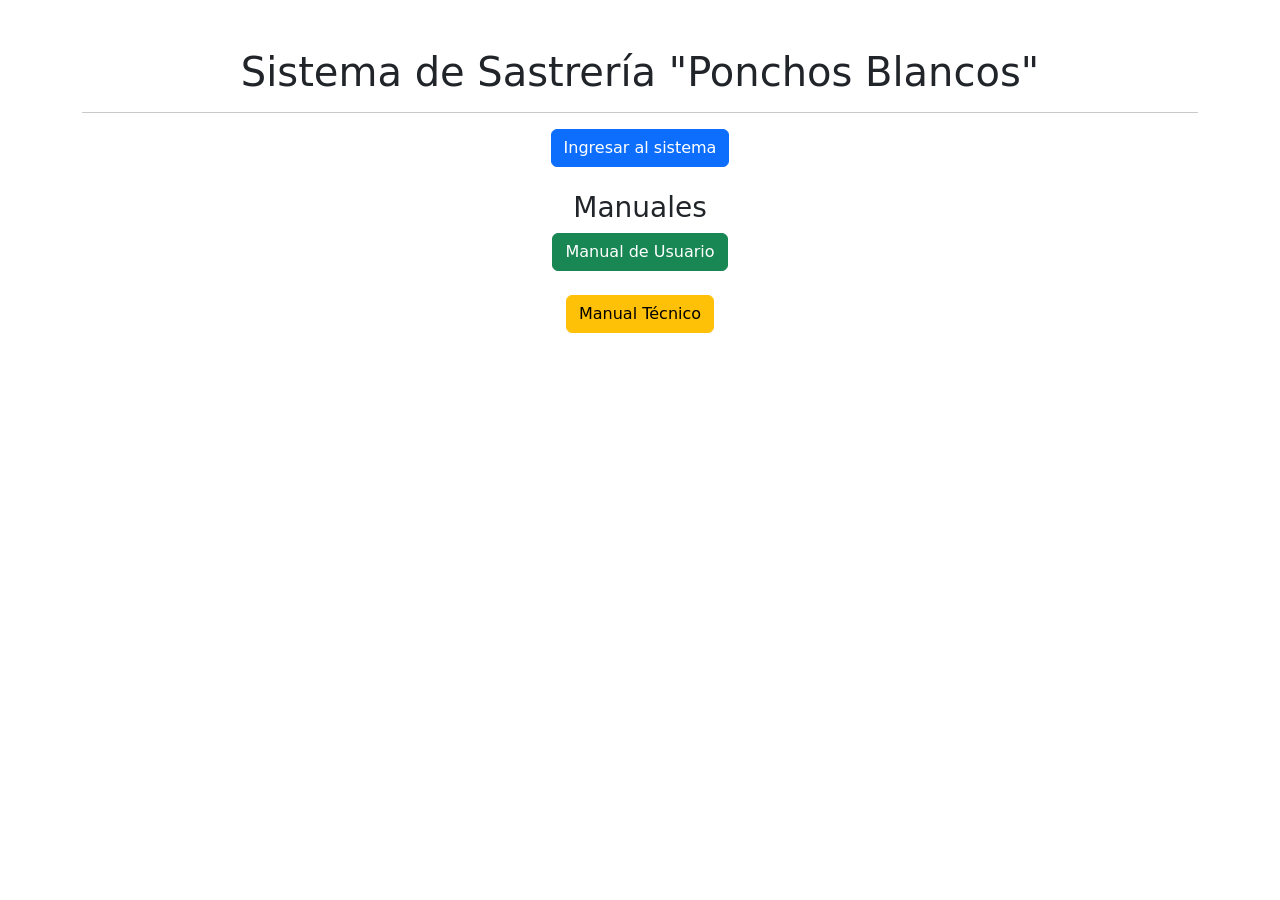
==== index.html @ 0502d4b8 "Frontend sistema sastreria" ====
<!DOCTYPE html>
<html lang="es">

<head>

<meta charset="UTF-8">

<title>
Sistema de Sastrería
</title>

<link 
href="https://cdn.jsdelivr.net/npm/bootstrap@5.3.3/dist/css/bootstrap.min.css"
rel="stylesheet">

</head>


<body class="container text-center mt-5">


<h1>
Sistema de Sastrería "Ponchos Blancos"
</h1>


<hr>


<a 
href="pages/login.html"
class="btn btn-primary">

Ingresar al sistema

</a>


<br><br>


<h3>
Manuales
</h3>


<a 
href="documentos/Manual_Usuario.docx"
class="btn btn-success">

Manual de Usuario

</a>


<br><br>


<a 
href="documentos/Manual_Tecnico.docx"
class="btn btn-warning">

Manual Técnico

</a>


</body>

</html>
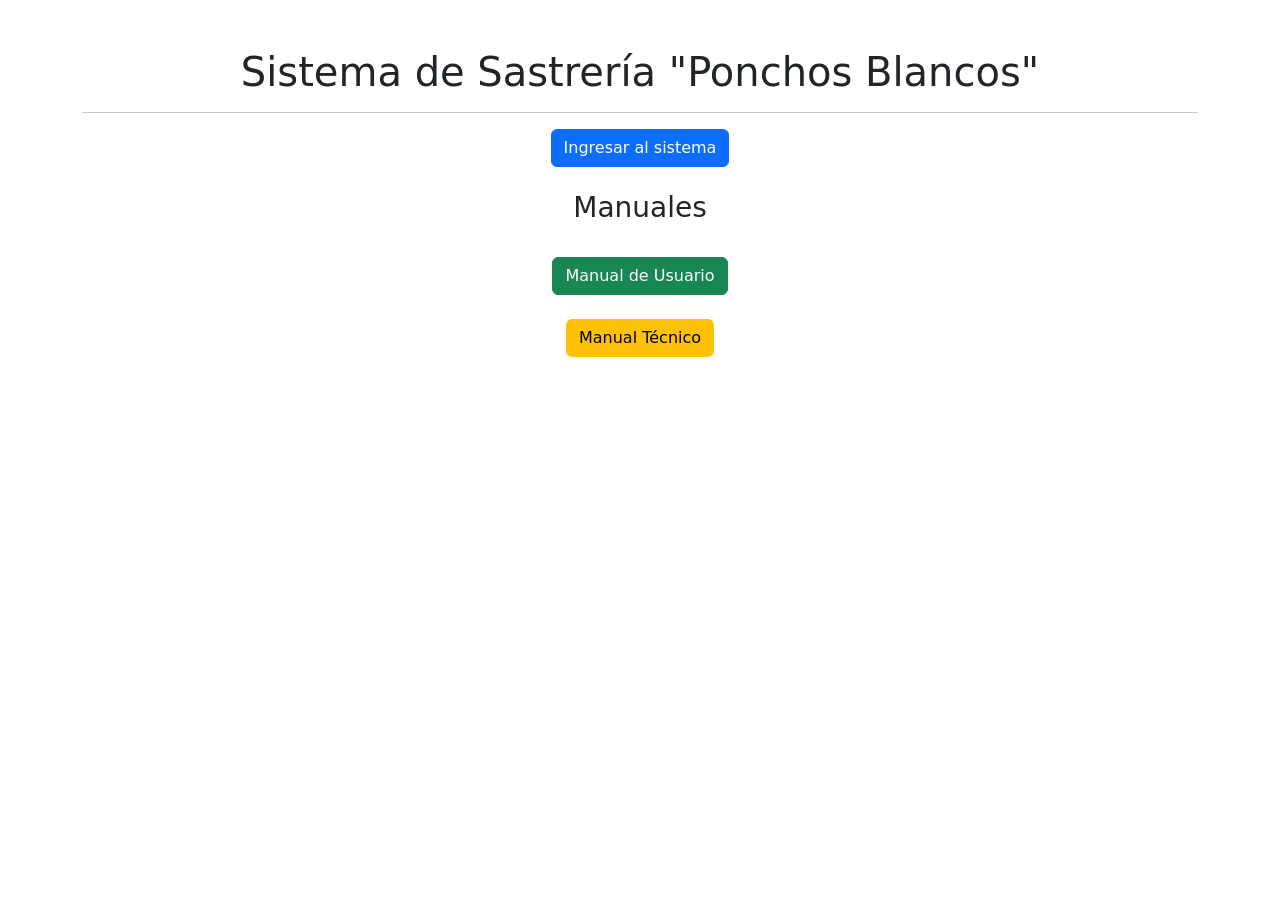
==== commit 00564489: "arreglo enlaces de manuales pdf" ====
--- a/index.html
+++ b/index.html
@@ -40,15 +40,19 @@
 
 
 <h3>
-Manuales
+    Manuales
 </h3>
 
 
-<a 
-href="documentos/Manual_Usuario.docx"
-class="btn btn-success">
+<br>
 
-Manual de Usuario
+
+<a
+href="documentos/manual_usuario.pdf"
+class="btn btn-success"
+download>
+
+    Manual de Usuario
 
 </a>
 
@@ -56,11 +60,12 @@
 <br><br>
 
 
-<a 
-href="documentos/Manual_Tecnico.docx"
-class="btn btn-warning">
+<a
+href="documentos/manual_tecnico.pdf"
+class="btn btn-warning"
+download>
 
-Manual Técnico
+    Manual Técnico
 
 </a>
 
